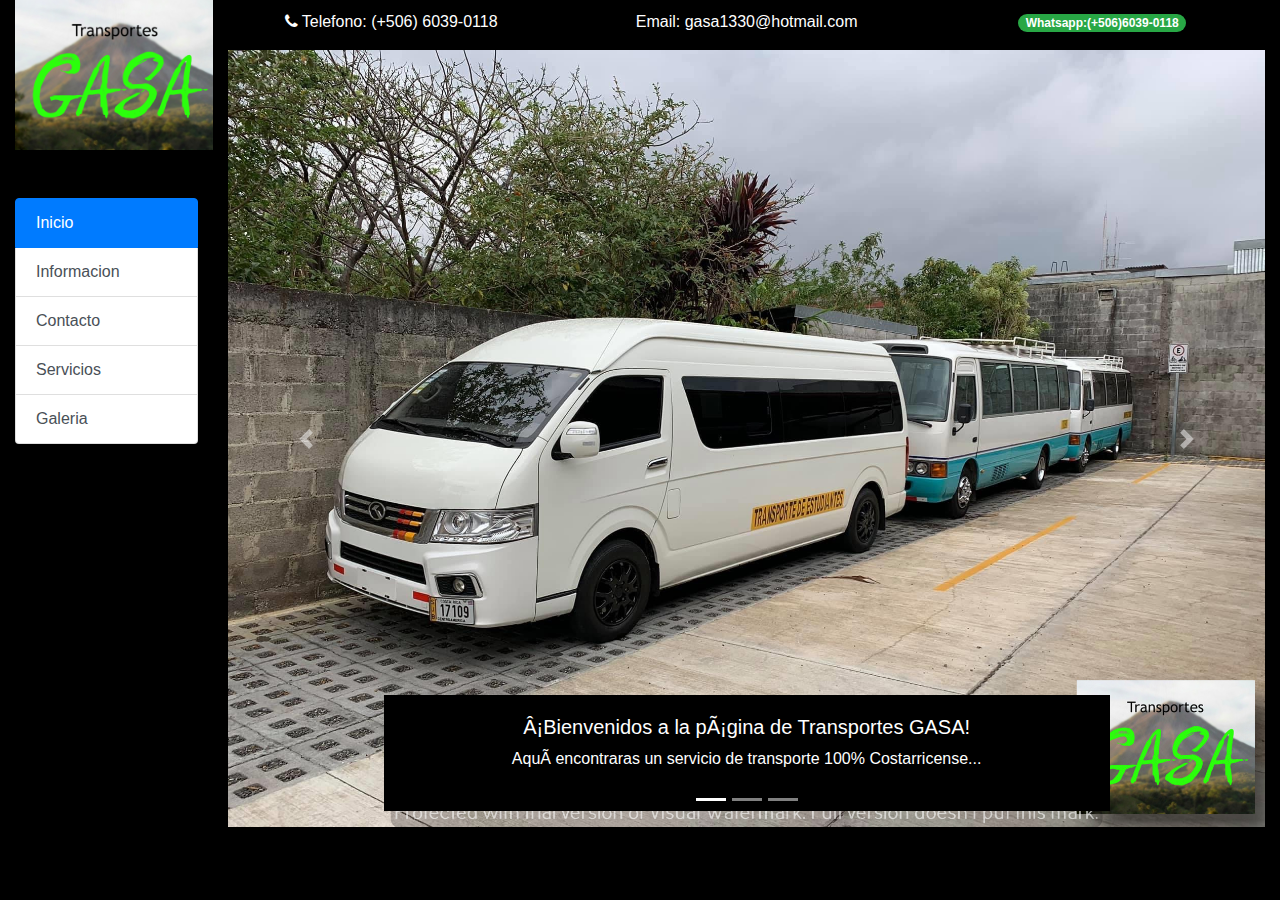
==== Index.html @ 0900ef75 "master" ====
<!DOCtype html>
<html>
    <html lang="es"> 
 <head> 
        <metacharset="utf-8">
        <title>Transportes GASA</title>
        <meta name="description" content="Turismo">
        <link rel="stylesheet" tyoe="text/css" href="CSS/Bootstrap.css"/>
        <link rel="stylesheet" type="text/css" href="CSS/Styles.css"/>
        <link rel="stylesheet" type="text/css" href="CSS/Font_Awesome.css"/>
        <link href="https://stackpath.bootstrapcdn.com/font-awesome/4.7.0/css/font-awesome.min.css" rel="stylesheet" integrity="sha384-wvfXpqpZZVQGK6TAh5PVlGOfQNHSoD2xbE+QkPxCAFlNEevoEH3Sl0sibVcOQVnN" crossorigin="anonymous">        <metaname="autor"content="">
        <script src="Javascript/Jquery.js"></script>
        <script src="Javascript/Popper.js"></script>
        <script src="Javascript/Bootstrap.js"></script>
        <metaname="Keywords"content="">
 </head>  
<body>
    <div class="container-fluid"> 
        <div class="row ">
            <div class="col-6 col-md-2" style="background-color: rgb(0, 0, 0);">
                <img src="Imagen/LOGO GASA.jpg" width="200"  />
                <br>
                <br>
                <br>

                <div class="list-group" id="list-tab" role="tablist">
                    <a class="list-group-item list-group-item-action active" id="list-home-list" href="Index.html" role="tab" aria-controls="Index">Inicio</a> 
                    <a class="list-group-item list-group-item-action" id="list-profile-list"  href="Informacion.html" role="tab" aria-controls="Informacion">Informacion</a>
                    <a class="list-group-item list-group-item-action" id="list-messages-list" href="Contacto.html" role="tab" aria-controls="Contacto">Contacto</a>
                    <a class="list-group-item list-group-item-action" id="list-settings-list" href="Servicios.html" role="tab" aria-controls="Servicios">Servicios</a>
                    <a class="list-group-item list-group-item-action" id="list-settings-list" href="Galeria.html" role="tab" aria-controls="Galeria">Galeria</a>
                  </div>
               

            
            </div>
            <div class="col-md-10" style="background-color: rgb(0, 0, 0);">

                <div class="row fondo_negro">
                    <div class="col-sm">
                        <p class="parrafo_centrado"><i class="fa fa-phone" aria-hidden="true"></i> Telefono: (+506) 6039-0118</p>
                    </div>                 
                    <div class="col-sm">
                        <p class="parrafo_centrado">Email: gasa1330@hotmail.com </p>
                    </div>
                    <div class="col-sm">
                        <p class="parrafo_centrado"><span class="badge badge-pill badge-success">Whatsapp:(+506)6039-0118</span> </p>
                    </div>
                </div>

                <div id="carouselExampleCaptions" class="carousel slide" data-ride="carousel">
                  <ol class="carousel-indicators">
                    <li data-target="#carouselExampleCaptions" data-slide-to="0" class="active"></li>
                    <li data-target="#carouselExampleCaptions" data-slide-to="1"></li>
                    <li data-target="#carouselExampleCaptions" data-slide-to="2"></li>
                  </ol>
                  <div class="carousel-inner">
                    <div class="carousel-item active">
                      <img src="Imagen/Slider1.JPG" class="d-block w-100" alt="...">
                      <div class="carousel-caption d-none d-md-block">
                        <h5>¡Bienvenidos a la página de Transportes GASA!</h5>
                        <p>Aquí encontraras un servicio de transporte 100% Costarricense...</p>
                      </div>
                    </div>
                    <div class="carousel-item">
                      <img src="Imagen/Slider 2.JPG" class="d-block w-100" alt="...">
                      <div class="carousel-caption d-none d-md-block">
                        <h5>Ofrecemos el servicio de transporte conforme a tus necesidades...</h5>
                        <p>Con los mejores precios y comodidad...</p>
                      </div>
                    </div>
                    <div class="carousel-item">
                      <img src="Imagen/Slider3.JPG" class="d-block w-100" alt="...">
                      <div class="carousel-caption d-none d-md-block">
                        <h5>Además...</h5>
                        <p>Nuestro servicio se realiza con vehículos modernos, cómodos y de gran capacidad para tu comodidad.</p>
                      </div>
                    </div>
                  </div>
                  <a class="carousel-control-prev" href="#carouselExampleCaptions" role="button" data-slide="prev">
                    <span class="carousel-control-prev-icon" aria-hidden="true"></span>
                    <span class="sr-only">Previous</span>
                  </a>
                  <a class="carousel-control-next" href="#carouselExampleCaptions" role="button" data-slide="next">
                    <span class="carousel-control-next-icon" aria-hidden="true"></span>
                    <span class="sr-only">Next</span>
                  </a>
                </div>
            </div>
        </div>
    </div>
    
    </div>
</body>    
</html>
---- CSS/Styles.css ----
*{
    margin:0;
    padding:0;
    background-color: black;
}
.Encabezado_Superior{
    height: 1000px;
    width: 2000px;
    background-color: rgb(15, 0, 146);
} 
.Encabezado_Superior img{
     height:400px; 
     width: 400px;
     border-radius:50%;
}
.parrafo_centrado{
    text-align: center;
}
.fondo_negro{
    background-color: black;
    color: rgb(255, 255, 255);
    padding-top: 10px;
}
.col-lg-4 img{
    width: 450px; 
    height: 450px;
    padding: 25px;
}
 img:hover{
    border: 5px solid black; 
 }
.container{
    color: white;
}
.container .Información{
    width: 100%;
    max-width: 1200px;
    height: 430px;
    display: flex;
    flex-wrap: wrap;
    justify-content: center;
    margin: auto;
}
.container .card{
      width: 330px;
      height: 430px;
      border-radius: 8px;
      box-shadow: 0 2px 2px rgba(0, 0, 0, 0.2);
      overflow: hidden;
      margin: 20px;
      text-align: center;
      transition: all 0.25s;
    background-color: black;
} 
.container .card:hover{
    transform: translate(-15px);
    box-shadow: 0 12px 16px rgba(0, 0, 0, 0.2);
}
.container .card img{
    /*width: 3300px;*/
    height: 220px;
}
.container .card h4{ 
    font-weight: 600;
}
.container .card p{
    padding: 0 1rem;
    font-size: 16px;
    font-weight: 300;
}
.container .card a{
    font-weight: 500;
    text-decoration: none;
    color: #3498db;
}
.sub-title{
    font-size: 30px;
    font-weight: 400;

}
.sub-title2{
    font-size: 30px;
    font-weight: 400;

}
.sub-title3{
    font-size: 30px;
    font-weight: 400;

}
.sub-title4{
    font-size: 30px;
    font-weight: 400;

}
.container-all-left{ 
    width: 100%;
    max-width: 1000px;
    margin: auto;
    padding: 60px;
    background: black;
    margin-top: 100px;
    /*border-top: 6px solid darkgreen;*/
}
.container-all-left img{
    width: 300px;
    float: left;
    margin-right: 20px;
    margin-bottom: 20px;
}
.container-all-right{ 
    width: 100%;
    max-width: 1000px;
    margin: auto;
    padding: 60px;
    background: black;
    margin-top: 100px;
    /*border-top: 6px solid darkgreen;*/
}
.container-all-right img{
    width: 300px;
    float: right;
    margin-right: 20px;
    margin-bottom: 20px;
}


.container-all2 img{
    width: 300px;
    float: right;
    margin-right: 20px;
    margin-bottom: 20px;
}
.container-all3 img{
    width: 300px;
    float: left;
    margin-right: 20px;
    margin-bottom: 20px;
}
.container-all4 img{
    width: 300px;
    float: right;
    margin-right: 20px;
    margin-bottom: 20px;
}

.container-3D{
	max-width: 1200px;
	margin:50px auto;
	display: flex;
	flex-direction: row;
	flex-wrap: wrap;
	justify-content: center;
}

.container_swipe{
	margin: 20px;
}

.container_swipe a{
	display: inline-block;
}

.container_swipe:hover figure{
	transform: perspective(600px) rotateY(180deg);
	-webkit-box-shadow: 0px 2px 10px 2px rgba(0,0,0,0.25);
	-moz-box-shadow: 0px 2px 10px 2px rgba(0,0,0,0.25);
	box-shadow: 0px 2px 10px 2px rgba(0,0,0,0.25);
}

.container_swipe:hover figure img{
    transform: translate(-15px);
    box-shadow: 0 12px 16px rgba(0, 0, 0, 0.2);
}

figure{
	width: 300px;
	height: 350px;
	margin:0;
	position: relative;
	transition: all ease .5s;
	transform-style: preserve-3d;
	transform: perspective(600px) rotateY(0deg);
}

figure .front,
figure .back{
	width: 100%;
	height: 100%;
	border-radius: 5px;
	transition: all ease .5s;
}

figure .front{
	display: block;
    background: #000;
    backface-visibility: hidden;
}

figure .back{
	position: absolute;
	top: 0;
	padding: 20px;
	color: #fff;
	transform: perspective(600px) rotateY(180deg);
	backface-visibility: hidden;
	overflow: auto;
}

.container_swipe:nth-child(1) figure .trasera{
	background: rgba(223,234,241,0.7);
	background: -moz-linear-gradient(top, rgba(223,234,241,0.7) 0%, rgba(15,99,144,1) 100%);
	background: -webkit-gradient (left top, left bottom, color-stop (0%, rgba(223,234,241,0.7)), color-stop(100%, rgba(15,99,144,1)));
	background: -webkit-linear-gradient(top, rgba(223,234,241,0.7) 0%, rgba(15,99,144,1) 100%);
	background: -o-linear-gradient(top, rgba(223,234,241,0.7) 0%, rgba(15,99,144,1) 100%);
	background: -ms-linear-gradient(top, rgba(223,234,241,0.7) 0%, rgba(15,99,144,1) 100%);
	background: linear-gradient(to bottom, rgba(223,234,241,0.7) 0%, rgba(15,99,144,1) 100%);
	filter: progid:DXImageTransform.Microsoft.gradient( startColorstr='#dfeaf1', endColorstr='#0f6390', GradientType=0 );
}

.container_swipe:nth-child(2) figure .trasera{
	background: rgba(251,232,202,0.7);
	background: -moz-linear-gradient(top, rgba(251,232,202,0.7) 0%, rgba(25,44,72,1) 100%);
	background: -webkit-gradient (left top, left bottom, color-stop(0%, rgba(251,232,202,0.7)), color-stop(100%, rgba(25,44,72,1)));
	background: -webkit-linear-gradient(top, rgba(251,232,202,0.7) 0%, rgba(25,44,72,1) 100%);
	background: -o-linear-gradient(top, rgba(251,232,202,0.7) 0%, rgba(25,44,72,1) 100%);
	background: -ms-linear-gradient(top, rgba(251,232,202,0.7) 0%, rgba(25,44,72,1) 100%);
	background: linear-gradient(to bottom, rgba(251,232,202,0.7) 0%, rgba(25,44,72,1) 100%);
	filter: progid:DXImageTransform.Microsoft.gradient( startColorstr='#fbe8ca', endColorstr='#192c48', GradientType=0 );
}

.container_swipe:nth-child(3) figure .trasera{
	background: rgba(95,58,53,0.7);
	background: -moz-linear-gradient(top, rgba(95,58,53,0.7) 0%, rgba(221,32,47,1) 100%);
	background: -webkit-gradient (left top, left bottom, color-stop(0%, rgba(95,58,53,0.7)), color-stop(100%, rgba(221,32,47,1)));
	background: -webkit-linear-gradient(top, rgba(95,58,53,0.7) 0%, rgba(221,32,47,1) 100%);
	background: -o-linear-gradient(top, rgba(95,58,53,0.7) 0%, rgba(221,32,47,1) 100%);
	background: -ms-linear-gradient(top, rgba(95,58,53,0.7) 0%, rgba(221,32,47,1) 100%);
	background: linear-gradient(to bottom, rgba(95,58,53,0.7) 0%, rgba(221,32,47,1) 100%);
	filter: progid:DXImageTransform.Microsoft.gradient( startColorstr='#5f3a35', endColorstr='#dd202f', GradientType=0 );
}

figure .back .title{
	color: #fff;
	font-weight: normal;
	margin-bottom: 20px;
	font-family: 'Roboto', sans-serif;
	font-size: 24px;
}

figure .back hr{
	height: 2px;
	background: #fff;
	border: none;
	margin-bottom: 20px;
	opacity: .5;
}

figure .back p{
	font-family: 'Open Sans', sans-serif;
	line-height: 22px;
	font-size: 14px;
}

@media screen and (max-width: 992px){
figure .trasera {
		backface-visibility:visible;
		transform: perspective(600px) rotateY(0deg);
}

.contenedor_tarjeta:hover figure {
		transform: perspective(600px) rotateY(0deg);	
}
}
---- CSS/Font_Awesome.css ----
/*!
 *  Font Awesome 4.7.0 by @davegandy - http://fontawesome.io - @fontawesome
 *  License - http://fontawesome.io/license (Font: SIL OFL 1.1, CSS: MIT License)
 */@font-face{font-family:'FontAwesome';src:url('../fonts/fontawesome-webfont.eot?v=4.7.0');src:url('../fonts/fontawesome-webfont.eot?#iefix&v=4.7.0') format('embedded-opentype'),url('../fonts/fontawesome-webfont.woff2?v=4.7.0') format('woff2'),url('../fonts/fontawesome-webfont.woff?v=4.7.0') format('woff'),url('../fonts/fontawesome-webfont.ttf?v=4.7.0') format('truetype'),url('../fonts/fontawesome-webfont.svg?v=4.7.0#fontawesomeregular') format('svg');font-weight:normal;font-style:normal}.fa{display:inline-block;font:normal normal normal 14px/1 FontAwesome;font-size:inherit;text-rendering:auto;-webkit-font-smoothing:antialiased;-moz-osx-font-smoothing:grayscale}.fa-lg{font-size:1.33333333em;line-height:.75em;vertical-align:-15%}.fa-2x{font-size:2em}.fa-3x{font-size:3em}.fa-4x{font-size:4em}.fa-5x{font-size:5em}.fa-fw{width:1.28571429em;text-align:center}.fa-ul{padding-left:0;margin-left:2.14285714em;list-style-type:none}.fa-ul>li{position:relative}.fa-li{position:absolute;left:-2.14285714em;width:2.14285714em;top:.14285714em;text-align:center}.fa-li.fa-lg{left:-1.85714286em}.fa-border{padding:.2em .25em .15em;border:solid .08em #eee;border-radius:.1em}.fa-pull-left{float:left}.fa-pull-right{float:right}.fa.fa-pull-left{margin-right:.3em}.fa.fa-pull-right{margin-left:.3em}.pull-right{float:right}.pull-left{float:left}.fa.pull-left{margin-right:.3em}.fa.pull-right{margin-left:.3em}.fa-spin{-webkit-animation:fa-spin 2s infinite linear;animation:fa-spin 2s infinite linear}.fa-pulse{-webkit-animation:fa-spin 1s infinite steps(8);animation:fa-spin 1s infinite steps(8)}@-webkit-keyframes fa-spin{0%{-webkit-transform:rotate(0deg);transform:rotate(0deg)}100%{-webkit-transform:rotate(359deg);transform:rotate(359deg)}}@keyframes fa-spin{0%{-webkit-transform:rotate(0deg);transform:rotate(0deg)}100%{-webkit-transform:rotate(359deg);transform:rotate(359deg)}}.fa-rotate-90{-ms-filter:"progid:DXImageTransform.Microsoft.BasicImage(rotation=1)";-webkit-transform:rotate(90deg);-ms-transform:rotate(90deg);transform:rotate(90deg)}.fa-rotate-180{-ms-filter:"progid:DXImageTransform.Microsoft.BasicImage(rotation=2)";-webkit-transform:rotate(180deg);-ms-transform:rotate(180deg);transform:rotate(180deg)}.fa-rotate-270{-ms-filter:"progid:DXImageTransform.Microsoft.BasicImage(rotation=3)";-webkit-transform:rotate(270deg);-ms-transform:rotate(270deg);transform:rotate(270deg)}.fa-flip-horizontal{-ms-filter:"progid:DXImageTransform.Microsoft.BasicImage(rotation=0, mirror=1)";-webkit-transform:scale(-1, 1);-ms-transform:scale(-1, 1);transform:scale(-1, 1)}.fa-flip-vertical{-ms-filter:"progid:DXImageTransform.Microsoft.BasicImage(rotation=2, mirror=1)";-webkit-transform:scale(1, -1);-ms-transform:scale(1, -1);transform:scale(1, -1)}:root .fa-rotate-90,:root .fa-rotate-180,:root .fa-rotate-270,:root .fa-flip-horizontal,:root .fa-flip-vertical{filter:none}.fa-stack{position:relative;display:inline-block;width:2em;height:2em;line-height:2em;vertical-align:middle}.fa-stack-1x,.fa-stack-2x{position:absolute;left:0;width:100%;text-align:center}.fa-stack-1x{line-height:inherit}.fa-stack-2x{font-size:2em}.fa-inverse{color:#fff}.fa-glass:before{content:"\f000"}.fa-music:before{content:"\f001"}.fa-search:before{content:"\f002"}.fa-envelope-o:before{content:"\f003"}.fa-heart:before{content:"\f004"}.fa-star:before{content:"\f005"}.fa-star-o:before{content:"\f006"}.fa-user:before{content:"\f007"}.fa-film:before{content:"\f008"}.fa-th-large:before{content:"\f009"}.fa-th:before{content:"\f00a"}.fa-th-list:before{content:"\f00b"}.fa-check:before{content:"\f00c"}.fa-remove:before,.fa-close:before,.fa-times:before{content:"\f00d"}.fa-search-plus:before{content:"\f00e"}.fa-search-minus:before{content:"\f010"}.fa-power-off:before{content:"\f011"}.fa-signal:before{content:"\f012"}.fa-gear:before,.fa-cog:before{content:"\f013"}.fa-trash-o:before{content:"\f014"}.fa-home:before{content:"\f015"}.fa-file-o:before{content:"\f016"}.fa-clock-o:before{content:"\f017"}.fa-road:before{content:"\f018"}.fa-download:before{content:"\f019"}.fa-arrow-circle-o-down:before{content:"\f01a"}.fa-arrow-circle-o-up:before{content:"\f01b"}.fa-inbox:before{content:"\f01c"}.fa-play-circle-o:before{content:"\f01d"}.fa-rotate-right:before,.fa-repeat:before{content:"\f01e"}.fa-refresh:before{content:"\f021"}.fa-list-alt:before{content:"\f022"}.fa-lock:before{content:"\f023"}.fa-flag:before{content:"\f024"}.fa-headphones:before{content:"\f025"}.fa-volume-off:before{content:"\f026"}.fa-volume-down:before{content:"\f027"}.fa-volume-up:before{content:"\f028"}.fa-qrcode:before{content:"\f029"}.fa-barcode:before{content:"\f02a"}.fa-tag:before{content:"\f02b"}.fa-tags:before{content:"\f02c"}.fa-book:before{content:"\f02d"}.fa-bookmark:before{content:"\f02e"}.fa-print:before{content:"\f02f"}.fa-camera:before{content:"\f030"}.fa-font:before{content:"\f031"}.fa-bold:before{content:"\f032"}.fa-italic:before{content:"\f033"}.fa-text-height:before{content:"\f034"}.fa-text-width:before{content:"\f035"}.fa-align-left:before{content:"\f036"}.fa-align-center:before{content:"\f037"}.fa-align-right:before{content:"\f038"}.fa-align-justify:before{content:"\f039"}.fa-list:before{content:"\f03a"}.fa-dedent:before,.fa-outdent:before{content:"\f03b"}.fa-indent:before{content:"\f03c"}.fa-video-camera:before{content:"\f03d"}.fa-photo:before,.fa-image:before,.fa-picture-o:before{content:"\f03e"}.fa-pencil:before{content:"\f040"}.fa-map-marker:before{content:"\f041"}.fa-adjust:before{content:"\f042"}.fa-tint:before{content:"\f043"}.fa-edit:before,.fa-pencil-square-o:before{content:"\f044"}.fa-share-square-o:before{content:"\f045"}.fa-check-square-o:before{content:"\f046"}.fa-arrows:before{content:"\f047"}.fa-step-backward:before{content:"\f048"}.fa-fast-backward:before{content:"\f049"}.fa-backward:before{content:"\f04a"}.fa-play:before{content:"\f04b"}.fa-pause:before{content:"\f04c"}.fa-stop:before{content:"\f04d"}.fa-forward:before{content:"\f04e"}.fa-fast-forward:before{content:"\f050"}.fa-step-forward:before{content:"\f051"}.fa-eject:before{content:"\f052"}.fa-chevron-left:before{content:"\f053"}.fa-chevron-right:before{content:"\f054"}.fa-plus-circle:before{content:"\f055"}.fa-minus-circle:before{content:"\f056"}.fa-times-circle:before{content:"\f057"}.fa-check-circle:before{content:"\f058"}.fa-question-circle:before{content:"\f059"}.fa-info-circle:before{content:"\f05a"}.fa-crosshairs:before{content:"\f05b"}.fa-times-circle-o:before{content:"\f05c"}.fa-check-circle-o:before{content:"\f05d"}.fa-ban:before{content:"\f05e"}.fa-arrow-left:before{content:"\f060"}.fa-arrow-right:before{content:"\f061"}.fa-arrow-up:before{content:"\f062"}.fa-arrow-down:before{content:"\f063"}.fa-mail-forward:before,.fa-share:before{content:"\f064"}.fa-expand:before{content:"\f065"}.fa-compress:before{content:"\f066"}.fa-plus:before{content:"\f067"}.fa-minus:before{content:"\f068"}.fa-asterisk:before{content:"\f069"}.fa-exclamation-circle:before{content:"\f06a"}.fa-gift:before{content:"\f06b"}.fa-leaf:before{content:"\f06c"}.fa-fire:before{content:"\f06d"}.fa-eye:before{content:"\f06e"}.fa-eye-slash:before{content:"\f070"}.fa-warning:before,.fa-exclamation-triangle:before{content:"\f071"}.fa-plane:before{content:"\f072"}.fa-calendar:before{content:"\f073"}.fa-random:before{content:"\f074"}.fa-comment:before{content:"\f075"}.fa-magnet:before{content:"\f076"}.fa-chevron-up:before{content:"\f077"}.fa-chevron-down:before{content:"\f078"}.fa-retweet:before{content:"\f079"}.fa-shopping-cart:before{content:"\f07a"}.fa-folder:before{content:"\f07b"}.fa-folder-open:before{content:"\f07c"}.fa-arrows-v:before{content:"\f07d"}.fa-arrows-h:before{content:"\f07e"}.fa-bar-chart-o:before,.fa-bar-chart:before{content:"\f080"}.fa-twitter-square:before{content:"\f081"}.fa-facebook-square:before{content:"\f082"}.fa-camera-retro:before{content:"\f083"}.fa-key:before{content:"\f084"}.fa-gears:before,.fa-cogs:before{content:"\f085"}.fa-comments:before{content:"\f086"}.fa-thumbs-o-up:before{content:"\f087"}.fa-thumbs-o-down:before{content:"\f088"}.fa-star-half:before{content:"\f089"}.fa-heart-o:before{content:"\f08a"}.fa-sign-out:before{content:"\f08b"}.fa-linkedin-square:before{content:"\f08c"}.fa-thumb-tack:before{content:"\f08d"}.fa-external-link:before{content:"\f08e"}.fa-sign-in:before{content:"\f090"}.fa-trophy:before{content:"\f091"}.fa-github-square:before{content:"\f092"}.fa-upload:before{content:"\f093"}.fa-lemon-o:before{content:"\f094"}.fa-phone:before{content:"\f095"}.fa-square-o:before{content:"\f096"}.fa-bookmark-o:before{content:"\f097"}.fa-phone-square:before{content:"\f098"}.fa-twitter:before{content:"\f099"}.fa-facebook-f:before,.fa-facebook:before{content:"\f09a"}.fa-github:before{content:"\f09b"}.fa-unlock:before{content:"\f09c"}.fa-credit-card:before{content:"\f09d"}.fa-feed:before,.fa-rss:before{content:"\f09e"}.fa-hdd-o:before{content:"\f0a0"}.fa-bullhorn:before{content:"\f0a1"}.fa-bell:before{content:"\f0f3"}.fa-certificate:before{content:"\f0a3"}.fa-hand-o-right:before{content:"\f0a4"}.fa-hand-o-left:before{content:"\f0a5"}.fa-hand-o-up:before{content:"\f0a6"}.fa-hand-o-down:before{content:"\f0a7"}.fa-arrow-circle-left:before{content:"\f0a8"}.fa-arrow-circle-right:before{content:"\f0a9"}.fa-arrow-circle-up:before{content:"\f0aa"}.fa-arrow-circle-down:before{content:"\f0ab"}.fa-globe:before{content:"\f0ac"}.fa-wrench:before{content:"\f0ad"}.fa-tasks:before{content:"\f0ae"}.fa-filter:before{content:"\f0b0"}.fa-briefcase:before{content:"\f0b1"}.fa-arrows-alt:before{content:"\f0b2"}.fa-group:before,.fa-users:before{content:"\f0c0"}.fa-chain:before,.fa-link:before{content:"\f0c1"}.fa-cloud:before{content:"\f0c2"}.fa-flask:before{content:"\f0c3"}.fa-cut:before,.fa-scissors:before{content:"\f0c4"}.fa-copy:before,.fa-files-o:before{content:"\f0c5"}.fa-paperclip:before{content:"\f0c6"}.fa-save:before,.fa-floppy-o:before{content:"\f0c7"}.fa-square:before{content:"\f0c8"}.fa-navicon:before,.fa-reorder:before,.fa-bars:before{content:"\f0c9"}.fa-list-ul:before{content:"\f0ca"}.fa-list-ol:before{content:"\f0cb"}.fa-strikethrough:before{content:"\f0cc"}.fa-underline:before{content:"\f0cd"}.fa-table:before{content:"\f0ce"}.fa-magic:before{content:"\f0d0"}.fa-truck:before{content:"\f0d1"}.fa-pinterest:before{content:"\f0d2"}.fa-pinterest-square:before{content:"\f0d3"}.fa-google-plus-square:before{content:"\f0d4"}.fa-google-plus:before{content:"\f0d5"}.fa-money:before{content:"\f0d6"}.fa-caret-down:before{content:"\f0d7"}.fa-caret-up:before{content:"\f0d8"}.fa-caret-left:before{content:"\f0d9"}.fa-caret-right:before{content:"\f0da"}.fa-columns:before{content:"\f0db"}.fa-unsorted:before,.fa-sort:before{content:"\f0dc"}.fa-sort-down:before,.fa-sort-desc:before{content:"\f0dd"}.fa-sort-up:before,.fa-sort-asc:before{content:"\f0de"}.fa-envelope:before{content:"\f0e0"}.fa-linkedin:before{content:"\f0e1"}.fa-rotate-left:before,.fa-undo:before{content:"\f0e2"}.fa-legal:before,.fa-gavel:before{content:"\f0e3"}.fa-dashboard:before,.fa-tachometer:before{content:"\f0e4"}.fa-comment-o:before{content:"\f0e5"}.fa-comments-o:before{content:"\f0e6"}.fa-flash:before,.fa-bolt:before{content:"\f0e7"}.fa-sitemap:before{content:"\f0e8"}.fa-umbrella:before{content:"\f0e9"}.fa-paste:before,.fa-clipboard:before{content:"\f0ea"}.fa-lightbulb-o:before{content:"\f0eb"}.fa-exchange:before{content:"\f0ec"}.fa-cloud-download:before{content:"\f0ed"}.fa-cloud-upload:before{content:"\f0ee"}.fa-user-md:before{content:"\f0f0"}.fa-stethoscope:before{content:"\f0f1"}.fa-suitcase:before{content:"\f0f2"}.fa-bell-o:before{content:"\f0a2"}.fa-coffee:before{content:"\f0f4"}.fa-cutlery:before{content:"\f0f5"}.fa-file-text-o:before{content:"\f0f6"}.fa-building-o:before{content:"\f0f7"}.fa-hospital-o:before{content:"\f0f8"}.fa-ambulance:before{content:"\f0f9"}.fa-medkit:before{content:"\f0fa"}.fa-fighter-jet:before{content:"\f0fb"}.fa-beer:before{content:"\f0fc"}.fa-h-square:before{content:"\f0fd"}.fa-plus-square:before{content:"\f0fe"}.fa-angle-double-left:before{content:"\f100"}.fa-angle-double-right:before{content:"\f101"}.fa-angle-double-up:before{content:"\f102"}.fa-angle-double-down:before{content:"\f103"}.fa-angle-left:before{content:"\f104"}.fa-angle-right:before{content:"\f105"}.fa-angle-up:before{content:"\f106"}.fa-angle-down:before{content:"\f107"}.fa-desktop:before{content:"\f108"}.fa-laptop:before{content:"\f109"}.fa-tablet:before{content:"\f10a"}.fa-mobile-phone:before,.fa-mobile:before{content:"\f10b"}.fa-circle-o:before{content:"\f10c"}.fa-quote-left:before{content:"\f10d"}.fa-quote-right:before{content:"\f10e"}.fa-spinner:before{content:"\f110"}.fa-circle:before{content:"\f111"}.fa-mail-reply:before,.fa-reply:before{content:"\f112"}.fa-github-alt:before{content:"\f113"}.fa-folder-o:before{content:"\f114"}.fa-folder-open-o:before{content:"\f115"}.fa-smile-o:before{content:"\f118"}.fa-frown-o:before{content:"\f119"}.fa-meh-o:before{content:"\f11a"}.fa-gamepad:before{content:"\f11b"}.fa-keyboard-o:before{content:"\f11c"}.fa-flag-o:before{content:"\f11d"}.fa-flag-checkered:before{content:"\f11e"}.fa-terminal:before{content:"\f120"}.fa-code:before{content:"\f121"}.fa-mail-reply-all:before,.fa-reply-all:before{content:"\f122"}.fa-star-half-empty:before,.fa-star-half-full:before,.fa-star-half-o:before{content:"\f123"}.fa-location-arrow:before{content:"\f124"}.fa-crop:before{content:"\f125"}.fa-code-fork:before{content:"\f126"}.fa-unlink:before,.fa-chain-broken:before{content:"\f127"}.fa-question:before{content:"\f128"}.fa-info:before{content:"\f129"}.fa-exclamation:before{content:"\f12a"}.fa-superscript:before{content:"\f12b"}.fa-subscript:before{content:"\f12c"}.fa-eraser:before{content:"\f12d"}.fa-puzzle-piece:before{content:"\f12e"}.fa-microphone:before{content:"\f130"}.fa-microphone-slash:before{content:"\f131"}.fa-shield:before{content:"\f132"}.fa-calendar-o:before{content:"\f133"}.fa-fire-extinguisher:before{content:"\f134"}.fa-rocket:before{content:"\f135"}.fa-maxcdn:before{content:"\f136"}.fa-chevron-circle-left:before{content:"\f137"}.fa-chevron-circle-right:before{content:"\f138"}.fa-chevron-circle-up:before{content:"\f139"}.fa-chevron-circle-down:before{content:"\f13a"}.fa-html5:before{content:"\f13b"}.fa-css3:before{content:"\f13c"}.fa-anchor:before{content:"\f13d"}.fa-unlock-alt:before{content:"\f13e"}.fa-bullseye:before{content:"\f140"}.fa-ellipsis-h:before{content:"\f141"}.fa-ellipsis-v:before{content:"\f142"}.fa-rss-square:before{content:"\f143"}.fa-play-circle:before{content:"\f144"}.fa-ticket:before{content:"\f145"}.fa-minus-square:before{content:"\f146"}.fa-minus-square-o:before{content:"\f147"}.fa-level-up:before{content:"\f148"}.fa-level-down:before{content:"\f149"}.fa-check-square:before{content:"\f14a"}.fa-pencil-square:before{content:"\f14b"}.fa-external-link-square:before{content:"\f14c"}.fa-share-square:before{content:"\f14d"}.fa-compass:before{content:"\f14e"}.fa-toggle-down:before,.fa-caret-square-o-down:before{content:"\f150"}.fa-toggle-up:before,.fa-caret-square-o-up:before{content:"\f151"}.fa-toggle-right:before,.fa-caret-square-o-right:before{content:"\f152"}.fa-euro:before,.fa-eur:before{content:"\f153"}.fa-gbp:before{content:"\f154"}.fa-dollar:before,.fa-usd:before{content:"\f155"}.fa-rupee:before,.fa-inr:before{content:"\f156"}.fa-cny:before,.fa-rmb:before,.fa-yen:before,.fa-jpy:before{content:"\f157"}.fa-ruble:before,.fa-rouble:before,.fa-rub:before{content:"\f158"}.fa-won:before,.fa-krw:before{content:"\f159"}.fa-bitcoin:before,.fa-btc:before{content:"\f15a"}.fa-file:before{content:"\f15b"}.fa-file-text:before{content:"\f15c"}.fa-sort-alpha-asc:before{content:"\f15d"}.fa-sort-alpha-desc:before{content:"\f15e"}.fa-sort-amount-asc:before{content:"\f160"}.fa-sort-amount-desc:before{content:"\f161"}.fa-sort-numeric-asc:before{content:"\f162"}.fa-sort-numeric-desc:before{content:"\f163"}.fa-thumbs-up:before{content:"\f164"}.fa-thumbs-down:before{content:"\f165"}.fa-youtube-square:before{content:"\f166"}.fa-youtube:before{content:"\f167"}.fa-xing:before{content:"\f168"}.fa-xing-square:before{content:"\f169"}.fa-youtube-play:before{content:"\f16a"}.fa-dropbox:before{content:"\f16b"}.fa-stack-overflow:before{content:"\f16c"}.fa-instagram:before{content:"\f16d"}.fa-flickr:before{content:"\f16e"}.fa-adn:before{content:"\f170"}.fa-bitbucket:before{content:"\f171"}.fa-bitbucket-square:before{content:"\f172"}.fa-tumblr:before{content:"\f173"}.fa-tumblr-square:before{content:"\f174"}.fa-long-arrow-down:before{content:"\f175"}.fa-long-arrow-up:before{content:"\f176"}.fa-long-arrow-left:before{content:"\f177"}.fa-long-arrow-right:before{content:"\f178"}.fa-apple:before{content:"\f179"}.fa-windows:before{content:"\f17a"}.fa-android:before{content:"\f17b"}.fa-linux:before{content:"\f17c"}.fa-dribbble:before{content:"\f17d"}.fa-skype:before{content:"\f17e"}.fa-foursquare:before{content:"\f180"}.fa-trello:before{content:"\f181"}.fa-female:before{content:"\f182"}.fa-male:before{content:"\f183"}.fa-gittip:before,.fa-gratipay:before{content:"\f184"}.fa-sun-o:before{content:"\f185"}.fa-moon-o:before{content:"\f186"}.fa-archive:before{content:"\f187"}.fa-bug:before{content:"\f188"}.fa-vk:before{content:"\f189"}.fa-weibo:before{content:"\f18a"}.fa-renren:before{content:"\f18b"}.fa-pagelines:before{content:"\f18c"}.fa-stack-exchange:before{content:"\f18d"}.fa-arrow-circle-o-right:before{content:"\f18e"}.fa-arrow-circle-o-left:before{content:"\f190"}.fa-toggle-left:before,.fa-caret-square-o-left:before{content:"\f191"}.fa-dot-circle-o:before{content:"\f192"}.fa-wheelchair:before{content:"\f193"}.fa-vimeo-square:before{content:"\f194"}.fa-turkish-lira:before,.fa-try:before{content:"\f195"}.fa-plus-square-o:before{content:"\f196"}.fa-space-shuttle:before{content:"\f197"}.fa-slack:before{content:"\f198"}.fa-envelope-square:before{content:"\f199"}.fa-wordpress:before{content:"\f19a"}.fa-openid:before{content:"\f19b"}.fa-institution:before,.fa-bank:before,.fa-university:before{content:"\f19c"}.fa-mortar-board:before,.fa-graduation-cap:before{content:"\f19d"}.fa-yahoo:before{content:"\f19e"}.fa-google:before{content:"\f1a0"}.fa-reddit:before{content:"\f1a1"}.fa-reddit-square:before{content:"\f1a2"}.fa-stumbleupon-circle:before{content:"\f1a3"}.fa-stumbleupon:before{content:"\f1a4"}.fa-delicious:before{content:"\f1a5"}.fa-digg:before{content:"\f1a6"}.fa-pied-piper-pp:before{content:"\f1a7"}.fa-pied-piper-alt:before{content:"\f1a8"}.fa-drupal:before{content:"\f1a9"}.fa-joomla:before{content:"\f1aa"}.fa-language:before{content:"\f1ab"}.fa-fax:before{content:"\f1ac"}.fa-building:before{content:"\f1ad"}.fa-child:before{content:"\f1ae"}.fa-paw:before{content:"\f1b0"}.fa-spoon:before{content:"\f1b1"}.fa-cube:before{content:"\f1b2"}.fa-cubes:before{content:"\f1b3"}.fa-behance:before{content:"\f1b4"}.fa-behance-square:before{content:"\f1b5"}.fa-steam:before{content:"\f1b6"}.fa-steam-square:before{content:"\f1b7"}.fa-recycle:before{content:"\f1b8"}.fa-automobile:before,.fa-car:before{content:"\f1b9"}.fa-cab:before,.fa-taxi:before{content:"\f1ba"}.fa-tree:before{content:"\f1bb"}.fa-spotify:before{content:"\f1bc"}.fa-deviantart:before{content:"\f1bd"}.fa-soundcloud:before{content:"\f1be"}.fa-database:before{content:"\f1c0"}.fa-file-pdf-o:before{content:"\f1c1"}.fa-file-word-o:before{content:"\f1c2"}.fa-file-excel-o:before{content:"\f1c3"}.fa-file-powerpoint-o:before{content:"\f1c4"}.fa-file-photo-o:before,.fa-file-picture-o:before,.fa-file-image-o:before{content:"\f1c5"}.fa-file-zip-o:before,.fa-file-archive-o:before{content:"\f1c6"}.fa-file-sound-o:before,.fa-file-audio-o:before{content:"\f1c7"}.fa-file-movie-o:before,.fa-file-video-o:before{content:"\f1c8"}.fa-file-code-o:before{content:"\f1c9"}.fa-vine:before{content:"\f1ca"}.fa-codepen:before{content:"\f1cb"}.fa-jsfiddle:before{content:"\f1cc"}.fa-life-bouy:before,.fa-life-buoy:before,.fa-life-saver:before,.fa-support:before,.fa-life-ring:before{content:"\f1cd"}.fa-circle-o-notch:before{content:"\f1ce"}.fa-ra:before,.fa-resistance:before,.fa-rebel:before{content:"\f1d0"}.fa-ge:before,.fa-empire:before{content:"\f1d1"}.fa-git-square:before{content:"\f1d2"}.fa-git:before{content:"\f1d3"}.fa-y-combinator-square:before,.fa-yc-square:before,.fa-hacker-news:before{content:"\f1d4"}.fa-tencent-weibo:before{content:"\f1d5"}.fa-qq:before{content:"\f1d6"}.fa-wechat:before,.fa-weixin:before{content:"\f1d7"}.fa-send:before,.fa-paper-plane:before{content:"\f1d8"}.fa-send-o:before,.fa-paper-plane-o:before{content:"\f1d9"}.fa-history:before{content:"\f1da"}.fa-circle-thin:before{content:"\f1db"}.fa-header:before{content:"\f1dc"}.fa-paragraph:before{content:"\f1dd"}.fa-sliders:before{content:"\f1de"}.fa-share-alt:before{content:"\f1e0"}.fa-share-alt-square:before{content:"\f1e1"}.fa-bomb:before{content:"\f1e2"}.fa-soccer-ball-o:before,.fa-futbol-o:before{content:"\f1e3"}.fa-tty:before{content:"\f1e4"}.fa-binoculars:before{content:"\f1e5"}.fa-plug:before{content:"\f1e6"}.fa-slideshare:before{content:"\f1e7"}.fa-twitch:before{content:"\f1e8"}.fa-yelp:before{content:"\f1e9"}.fa-newspaper-o:before{content:"\f1ea"}.fa-wifi:before{content:"\f1eb"}.fa-calculator:before{content:"\f1ec"}.fa-paypal:before{content:"\f1ed"}.fa-google-wallet:before{content:"\f1ee"}.fa-cc-visa:before{content:"\f1f0"}.fa-cc-mastercard:before{content:"\f1f1"}.fa-cc-discover:before{content:"\f1f2"}.fa-cc-amex:before{content:"\f1f3"}.fa-cc-paypal:before{content:"\f1f4"}.fa-cc-stripe:before{content:"\f1f5"}.fa-bell-slash:before{content:"\f1f6"}.fa-bell-slash-o:before{content:"\f1f7"}.fa-trash:before{content:"\f1f8"}.fa-copyright:before{content:"\f1f9"}.fa-at:before{content:"\f1fa"}.fa-eyedropper:before{content:"\f1fb"}.fa-paint-brush:before{content:"\f1fc"}.fa-birthday-cake:before{content:"\f1fd"}.fa-area-chart:before{content:"\f1fe"}.fa-pie-chart:before{content:"\f200"}.fa-line-chart:before{content:"\f201"}.fa-lastfm:before{content:"\f202"}.fa-lastfm-square:before{content:"\f203"}.fa-toggle-off:before{content:"\f204"}.fa-toggle-on:before{content:"\f205"}.fa-bicycle:before{content:"\f206"}.fa-bus:before{content:"\f207"}.fa-ioxhost:before{content:"\f208"}.fa-angellist:before{content:"\f209"}.fa-cc:before{content:"\f20a"}.fa-shekel:before,.fa-sheqel:before,.fa-ils:before{content:"\f20b"}.fa-meanpath:before{content:"\f20c"}.fa-buysellads:before{content:"\f20d"}.fa-connectdevelop:before{content:"\f20e"}.fa-dashcube:before{content:"\f210"}.fa-forumbee:before{content:"\f211"}.fa-leanpub:before{content:"\f212"}.fa-sellsy:before{content:"\f213"}.fa-shirtsinbulk:before{content:"\f214"}.fa-simplybuilt:before{content:"\f215"}.fa-skyatlas:before{content:"\f216"}.fa-cart-plus:before{content:"\f217"}.fa-cart-arrow-down:before{content:"\f218"}.fa-diamond:before{content:"\f219"}.fa-ship:before{content:"\f21a"}.fa-user-secret:before{content:"\f21b"}.fa-motorcycle:before{content:"\f21c"}.fa-street-view:before{content:"\f21d"}.fa-heartbeat:before{content:"\f21e"}.fa-venus:before{content:"\f221"}.fa-mars:before{content:"\f222"}.fa-mercury:before{content:"\f223"}.fa-intersex:before,.fa-transgender:before{content:"\f224"}.fa-transgender-alt:before{content:"\f225"}.fa-venus-double:before{content:"\f226"}.fa-mars-double:before{content:"\f227"}.fa-venus-mars:before{content:"\f228"}.fa-mars-stroke:before{content:"\f229"}.fa-mars-stroke-v:before{content:"\f22a"}.fa-mars-stroke-h:before{content:"\f22b"}.fa-neuter:before{content:"\f22c"}.fa-genderless:before{content:"\f22d"}.fa-facebook-official:before{content:"\f230"}.fa-pinterest-p:before{content:"\f231"}.fa-whatsapp:before{content:"\f232"}.fa-server:before{content:"\f233"}.fa-user-plus:before{content:"\f234"}.fa-user-times:before{content:"\f235"}.fa-hotel:before,.fa-bed:before{content:"\f236"}.fa-viacoin:before{content:"\f237"}.fa-train:before{content:"\f238"}.fa-subway:before{content:"\f239"}.fa-medium:before{content:"\f23a"}.fa-yc:before,.fa-y-combinator:before{content:"\f23b"}.fa-optin-monster:before{content:"\f23c"}.fa-opencart:before{content:"\f23d"}.fa-expeditedssl:before{content:"\f23e"}.fa-battery-4:before,.fa-battery:before,.fa-battery-full:before{content:"\f240"}.fa-battery-3:before,.fa-battery-three-quarters:before{content:"\f241"}.fa-battery-2:before,.fa-battery-half:before{content:"\f242"}.fa-battery-1:before,.fa-battery-quarter:before{content:"\f243"}.fa-battery-0:before,.fa-battery-empty:before{content:"\f244"}.fa-mouse-pointer:before{content:"\f245"}.fa-i-cursor:before{content:"\f246"}.fa-object-group:before{content:"\f247"}.fa-object-ungroup:before{content:"\f248"}.fa-sticky-note:before{content:"\f249"}.fa-sticky-note-o:before{content:"\f24a"}.fa-cc-jcb:before{content:"\f24b"}.fa-cc-diners-club:before{content:"\f24c"}.fa-clone:before{content:"\f24d"}.fa-balance-scale:before{content:"\f24e"}.fa-hourglass-o:before{content:"\f250"}.fa-hourglass-1:before,.fa-hourglass-start:before{content:"\f251"}.fa-hourglass-2:before,.fa-hourglass-half:before{content:"\f252"}.fa-hourglass-3:before,.fa-hourglass-end:before{content:"\f253"}.fa-hourglass:before{content:"\f254"}.fa-hand-grab-o:before,.fa-hand-rock-o:before{content:"\f255"}.fa-hand-stop-o:before,.fa-hand-paper-o:before{content:"\f256"}.fa-hand-scissors-o:before{content:"\f257"}.fa-hand-lizard-o:before{content:"\f258"}.fa-hand-spock-o:before{content:"\f259"}.fa-hand-pointer-o:before{content:"\f25a"}.fa-hand-peace-o:before{content:"\f25b"}.fa-trademark:before{content:"\f25c"}.fa-registered:before{content:"\f25d"}.fa-creative-commons:before{content:"\f25e"}.fa-gg:before{content:"\f260"}.fa-gg-circle:before{content:"\f261"}.fa-tripadvisor:before{content:"\f262"}.fa-odnoklassniki:before{content:"\f263"}.fa-odnoklassniki-square:before{content:"\f264"}.fa-get-pocket:before{content:"\f265"}.fa-wikipedia-w:before{content:"\f266"}.fa-safari:before{content:"\f267"}.fa-chrome:before{content:"\f268"}.fa-firefox:before{content:"\f269"}.fa-opera:before{content:"\f26a"}.fa-internet-explorer:before{content:"\f26b"}.fa-tv:before,.fa-television:before{content:"\f26c"}.fa-contao:before{content:"\f26d"}.fa-500px:before{content:"\f26e"}.fa-amazon:before{content:"\f270"}.fa-calendar-plus-o:before{content:"\f271"}.fa-calendar-minus-o:before{content:"\f272"}.fa-calendar-times-o:before{content:"\f273"}.fa-calendar-check-o:before{content:"\f274"}.fa-industry:before{content:"\f275"}.fa-map-pin:before{content:"\f276"}.fa-map-signs:before{content:"\f277"}.fa-map-o:before{content:"\f278"}.fa-map:before{content:"\f279"}.fa-commenting:before{content:"\f27a"}.fa-commenting-o:before{content:"\f27b"}.fa-houzz:before{content:"\f27c"}.fa-vimeo:before{content:"\f27d"}.fa-black-tie:before{content:"\f27e"}.fa-fonticons:before{content:"\f280"}.fa-reddit-alien:before{content:"\f281"}.fa-edge:before{content:"\f282"}.fa-credit-card-alt:before{content:"\f283"}.fa-codiepie:before{content:"\f284"}.fa-modx:before{content:"\f285"}.fa-fort-awesome:before{content:"\f286"}.fa-usb:before{content:"\f287"}.fa-product-hunt:before{content:"\f288"}.fa-mixcloud:before{content:"\f289"}.fa-scribd:before{content:"\f28a"}.fa-pause-circle:before{content:"\f28b"}.fa-pause-circle-o:before{content:"\f28c"}.fa-stop-circle:before{content:"\f28d"}.fa-stop-circle-o:before{content:"\f28e"}.fa-shopping-bag:before{content:"\f290"}.fa-shopping-basket:before{content:"\f291"}.fa-hashtag:before{content:"\f292"}.fa-bluetooth:before{content:"\f293"}.fa-bluetooth-b:before{content:"\f294"}.fa-percent:before{content:"\f295"}.fa-gitlab:before{content:"\f296"}.fa-wpbeginner:before{content:"\f297"}.fa-wpforms:before{content:"\f298"}.fa-envira:before{content:"\f299"}.fa-universal-access:before{content:"\f29a"}.fa-wheelchair-alt:before{content:"\f29b"}.fa-question-circle-o:before{content:"\f29c"}.fa-blind:before{content:"\f29d"}.fa-audio-description:before{content:"\f29e"}.fa-volume-control-phone:before{content:"\f2a0"}.fa-braille:before{content:"\f2a1"}.fa-assistive-listening-systems:before{content:"\f2a2"}.fa-asl-interpreting:before,.fa-american-sign-language-interpreting:before{content:"\f2a3"}.fa-deafness:before,.fa-hard-of-hearing:before,.fa-deaf:before{content:"\f2a4"}.fa-glide:before{content:"\f2a5"}.fa-glide-g:before{content:"\f2a6"}.fa-signing:before,.fa-sign-language:before{content:"\f2a7"}.fa-low-vision:before{content:"\f2a8"}.fa-viadeo:before{content:"\f2a9"}.fa-viadeo-square:before{content:"\f2aa"}.fa-snapchat:before{content:"\f2ab"}.fa-snapchat-ghost:before{content:"\f2ac"}.fa-snapchat-square:before{content:"\f2ad"}.fa-pied-piper:before{content:"\f2ae"}.fa-first-order:before{content:"\f2b0"}.fa-yoast:before{content:"\f2b1"}.fa-themeisle:before{content:"\f2b2"}.fa-google-plus-circle:before,.fa-google-plus-official:before{content:"\f2b3"}.fa-fa:before,.fa-font-awesome:before{content:"\f2b4"}.fa-handshake-o:before{content:"\f2b5"}.fa-envelope-open:before{content:"\f2b6"}.fa-envelope-open-o:before{content:"\f2b7"}.fa-linode:before{content:"\f2b8"}.fa-address-book:before{content:"\f2b9"}.fa-address-book-o:before{content:"\f2ba"}.fa-vcard:before,.fa-address-card:before{content:"\f2bb"}.fa-vcard-o:before,.fa-address-card-o:before{content:"\f2bc"}.fa-user-circle:before{content:"\f2bd"}.fa-user-circle-o:before{content:"\f2be"}.fa-user-o:before{content:"\f2c0"}.fa-id-badge:before{content:"\f2c1"}.fa-drivers-license:before,.fa-id-card:before{content:"\f2c2"}.fa-drivers-license-o:before,.fa-id-card-o:before{content:"\f2c3"}.fa-quora:before{content:"\f2c4"}.fa-free-code-camp:before{content:"\f2c5"}.fa-telegram:before{content:"\f2c6"}.fa-thermometer-4:before,.fa-thermometer:before,.fa-thermometer-full:before{content:"\f2c7"}.fa-thermometer-3:before,.fa-thermometer-three-quarters:before{content:"\f2c8"}.fa-thermometer-2:before,.fa-thermometer-half:before{content:"\f2c9"}.fa-thermometer-1:before,.fa-thermometer-quarter:before{content:"\f2ca"}.fa-thermometer-0:before,.fa-thermometer-empty:before{content:"\f2cb"}.fa-shower:before{content:"\f2cc"}.fa-bathtub:before,.fa-s15:before,.fa-bath:before{content:"\f2cd"}.fa-podcast:before{content:"\f2ce"}.fa-window-maximize:before{content:"\f2d0"}.fa-window-minimize:before{content:"\f2d1"}.fa-window-restore:before{content:"\f2d2"}.fa-times-rectangle:before,.fa-window-close:before{content:"\f2d3"}.fa-times-rectangle-o:before,.fa-window-close-o:before{content:"\f2d4"}.fa-bandcamp:before{content:"\f2d5"}.fa-grav:before{content:"\f2d6"}.fa-etsy:before{content:"\f2d7"}.fa-imdb:before{content:"\f2d8"}.fa-ravelry:before{content:"\f2d9"}.fa-eercast:before{content:"\f2da"}.fa-microchip:before{content:"\f2db"}.fa-snowflake-o:before{content:"\f2dc"}.fa-superpowers:before{content:"\f2dd"}.fa-wpexplorer:before{content:"\f2de"}.fa-meetup:before{content:"\f2e0"}.sr-only{position:absolute;width:1px;height:1px;padding:0;margin:-1px;overflow:hidden;clip:rect(0, 0, 0, 0);border:0}.sr-only-focusable:active,.sr-only-focusable:focus{position:static;width:auto;height:auto;margin:0;overflow:visible;clip:auto}
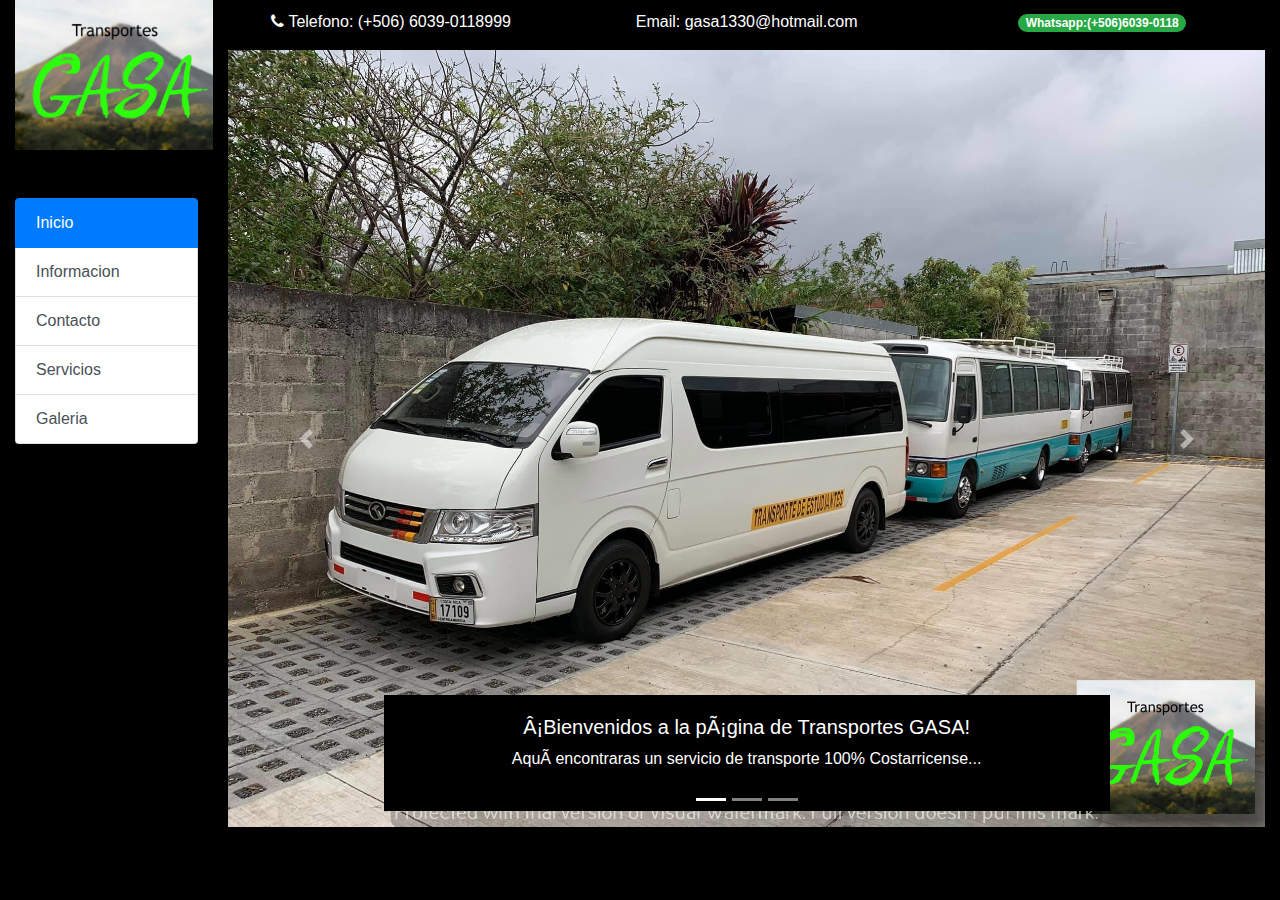
==== commit ff0b1f32: "nuevoindexphp" ====
--- a/Index.html
+++ b/Index.html
@@ -38,7 +38,7 @@
 
                 <div class="row fondo_negro">
                     <div class="col-sm">
-                        <p class="parrafo_centrado"><i class="fa fa-phone" aria-hidden="true"></i> Telefono: (+506) 6039-0118</p>
+                        <p class="parrafo_centrado"><i class="fa fa-phone" aria-hidden="true"></i> Telefono: (+506) 6039-0118999</p>
                     </div>                 
                     <div class="col-sm">
                         <p class="parrafo_centrado">Email: gasa1330@hotmail.com </p>
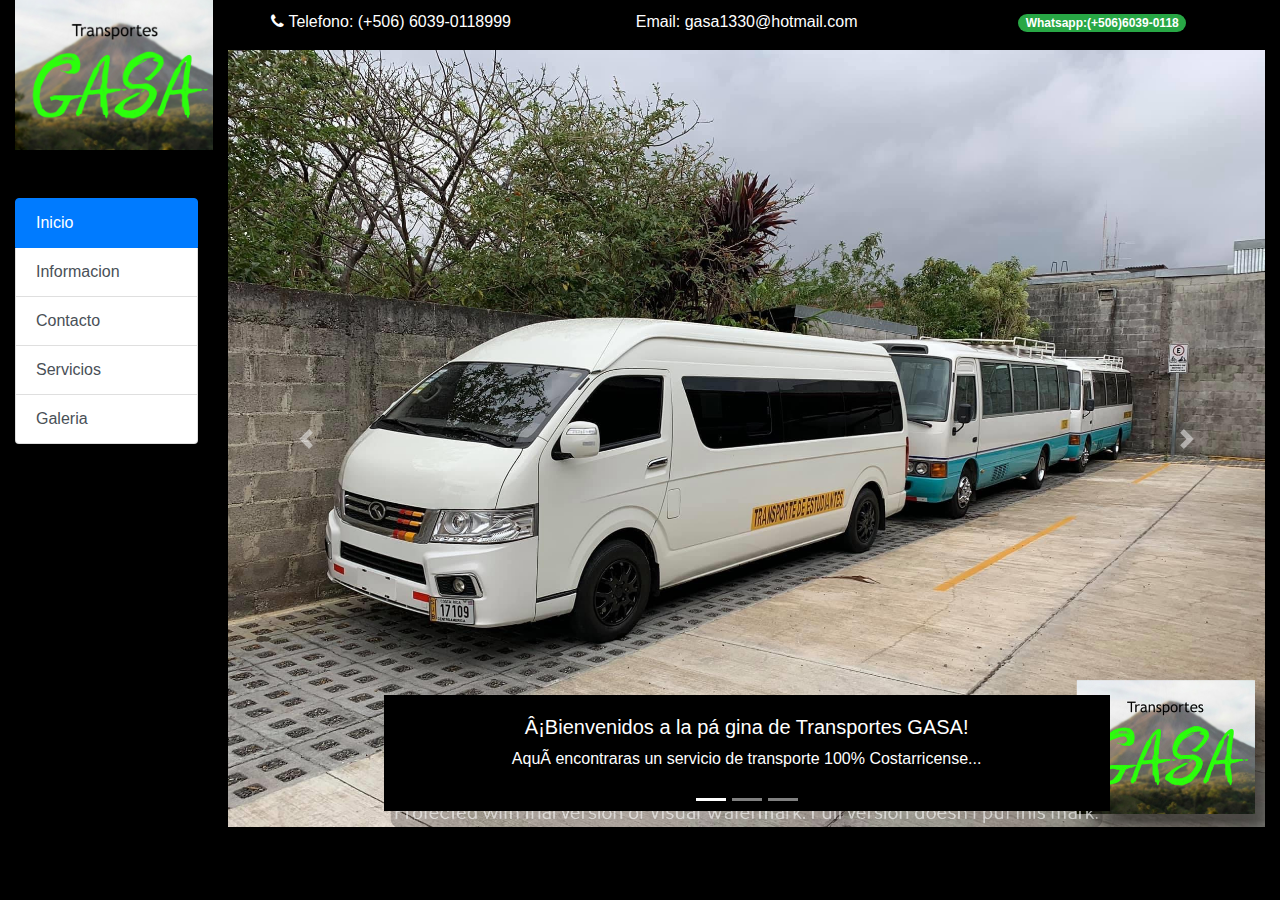
==== commit 552012be: "first deploy" ====
--- a/Index.html
+++ b/Index.html
@@ -58,7 +58,7 @@
                     <div class="carousel-item active">
                       <img src="Imagen/Slider1.JPG" class="d-block w-100" alt="...">
                       <div class="carousel-caption d-none d-md-block">
-                        <h5>¡Bienvenidos a la página de Transportes GASA!</h5>
+                        <h5>¡Bienvenidos a la p&aacute; gina de Transportes GASA!</h5>
                         <p>Aquí encontraras un servicio de transporte 100% Costarricense...</p>
                       </div>
                     </div>
@@ -72,8 +72,8 @@
                     <div class="carousel-item">
                       <img src="Imagen/Slider3.JPG" class="d-block w-100" alt="...">
                       <div class="carousel-caption d-none d-md-block">
-                        <h5>Además...</h5>
-                        <p>Nuestro servicio se realiza con vehículos modernos, cómodos y de gran capacidad para tu comodidad.</p>
+                        <h5>Adem&aacute; s...</h5>
+                        <p>Nuestro servicio se realiza con vehículos modernos, c&oacute;modos y de gran capacidad para tu comodidad.</p>
                       </div>
                     </div>
                   </div>
--- a/CSS/Styles.css
+++ b/CSS/Styles.css
@@ -32,7 +32,7 @@
 .container{
     color: white;
 }
-.container .Información{
+.container .Informaci&oacute;n{
     width: 100%;
     max-width: 1200px;
     height: 430px;
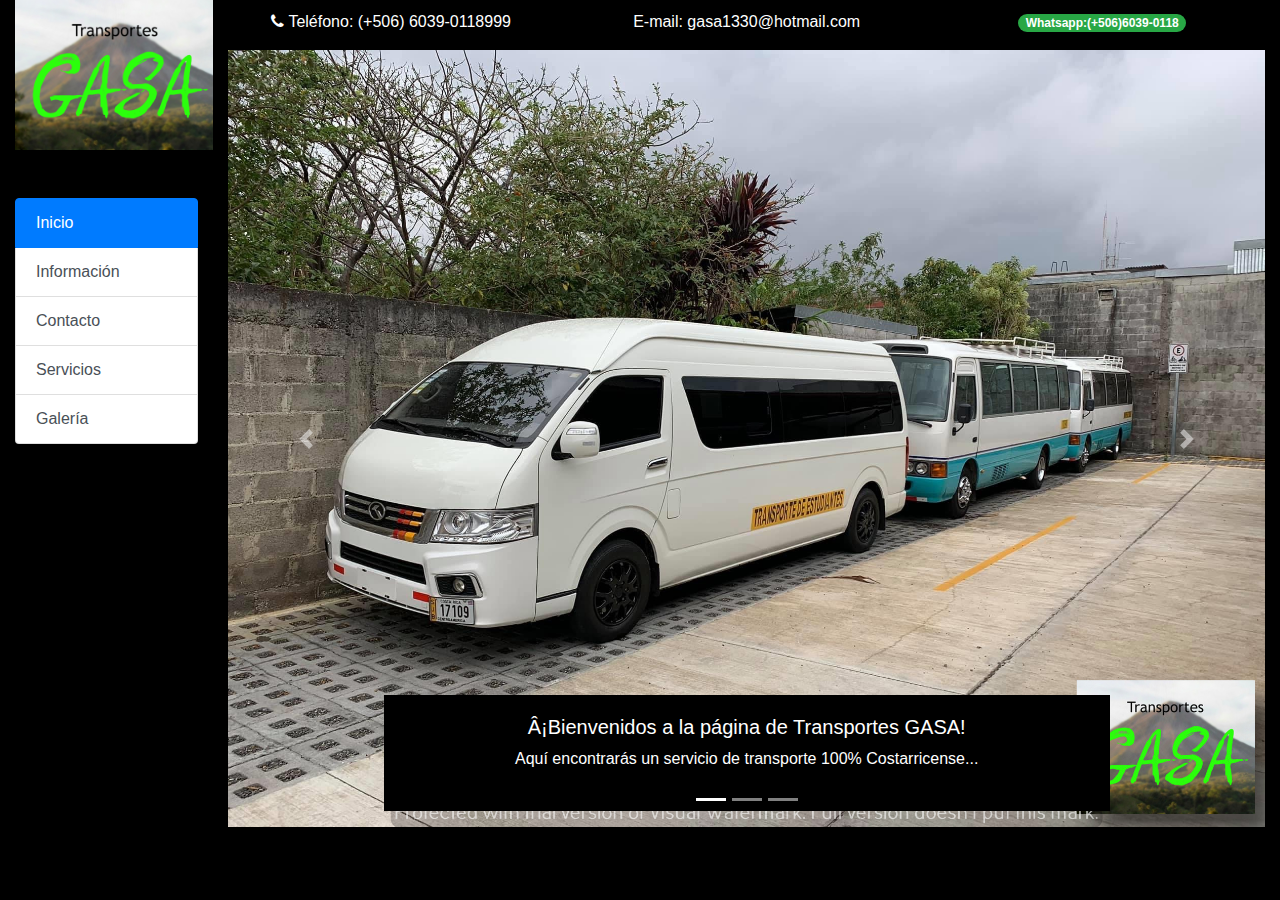
==== commit fe0bb2ab: "master" ====
--- a/Index.html
+++ b/Index.html
@@ -25,10 +25,10 @@
 
                 <div class="list-group" id="list-tab" role="tablist">
                     <a class="list-group-item list-group-item-action active" id="list-home-list" href="Index.html" role="tab" aria-controls="Index">Inicio</a> 
-                    <a class="list-group-item list-group-item-action" id="list-profile-list"  href="Informacion.html" role="tab" aria-controls="Informacion">Informacion</a>
+                    <a class="list-group-item list-group-item-action" id="list-profile-list"  href="Informacion.html" role="tab" aria-controls="Informacion">Informaci&oacute;n</a>
                     <a class="list-group-item list-group-item-action" id="list-messages-list" href="Contacto.html" role="tab" aria-controls="Contacto">Contacto</a>
                     <a class="list-group-item list-group-item-action" id="list-settings-list" href="Servicios.html" role="tab" aria-controls="Servicios">Servicios</a>
-                    <a class="list-group-item list-group-item-action" id="list-settings-list" href="Galeria.html" role="tab" aria-controls="Galeria">Galeria</a>
+                    <a class="list-group-item list-group-item-action" id="list-settings-list" href="Galeria.html" role="tab" aria-controls="Galeria">Galer&iacute;a</a>
                   </div>
                
 
@@ -38,10 +38,10 @@
 
                 <div class="row fondo_negro">
                     <div class="col-sm">
-                        <p class="parrafo_centrado"><i class="fa fa-phone" aria-hidden="true"></i> Telefono: (+506) 6039-0118999</p>
+                        <p class="parrafo_centrado"><i class="fa fa-phone" aria-hidden="true"></i> Tel&eacute;fono: (+506) 6039-0118999</p>
                     </div>                 
                     <div class="col-sm">
-                        <p class="parrafo_centrado">Email: gasa1330@hotmail.com </p>
+                        <p class="parrafo_centrado">E-mail: gasa1330@hotmail.com </p>
                     </div>
                     <div class="col-sm">
                         <p class="parrafo_centrado"><span class="badge badge-pill badge-success">Whatsapp:(+506)6039-0118</span> </p>
@@ -58,8 +58,8 @@
                     <div class="carousel-item active">
                       <img src="Imagen/Slider1.JPG" class="d-block w-100" alt="...">
                       <div class="carousel-caption d-none d-md-block">
-                        <h5>¡Bienvenidos a la p&aacute; gina de Transportes GASA!</h5>
-                        <p>Aquí encontraras un servicio de transporte 100% Costarricense...</p>
+                        <h5>¡Bienvenidos a la p&aacute;gina de Transportes GASA!</h5>
+                        <p>Aqu&iacute;  encontrar&aacute;s un servicio de transporte 100% Costarricense...</p>
                       </div>
                     </div>
                     <div class="carousel-item">
@@ -72,8 +72,8 @@
                     <div class="carousel-item">
                       <img src="Imagen/Slider3.JPG" class="d-block w-100" alt="...">
                       <div class="carousel-caption d-none d-md-block">
-                        <h5>Adem&aacute; s...</h5>
-                        <p>Nuestro servicio se realiza con vehículos modernos, c&oacute;modos y de gran capacidad para tu comodidad.</p>
+                        <h5>Adem&aacute;s...</h5>
+                        <p>Nuestro servicio se realiza con veh&iacute;culos modernos, c&oacute;modos y de gran capacidad para tu comodidad.</p>
                       </div>
                     </div>
                   </div>
